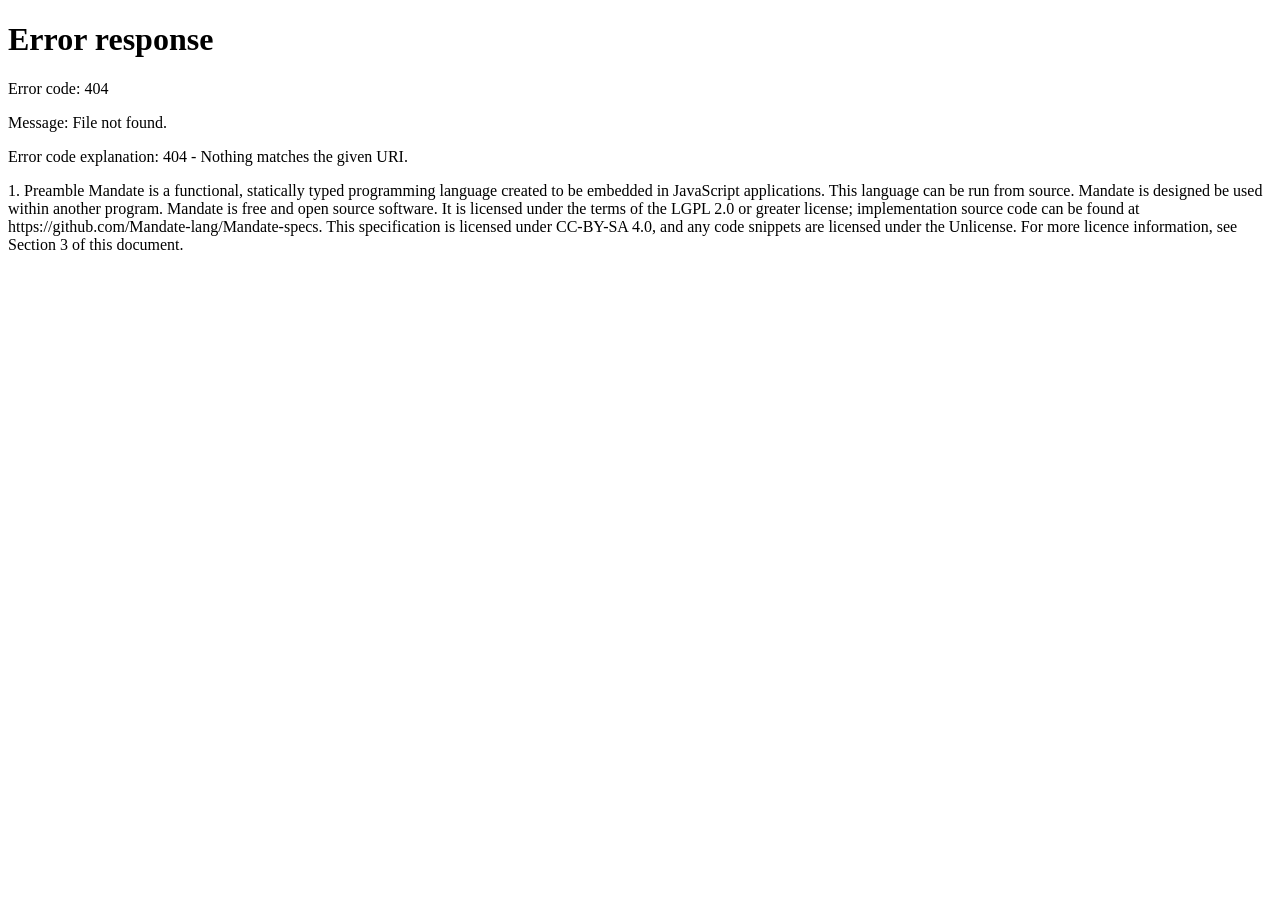
==== pages/preamble.html @ 92cd556c "add basic page with specs preamble" ====
<!DOCTYPE html>

<html lang="en">
<head>
	<title>Mandate Specs</title>
    <link rel="stylesheet" href="../styles/code_style.css">
    <script src="../scripts/sidebar.js"></script>
</head>
<body>
    <div class="content">
        1. Preamble
        Mandate is a functional, statically typed programming language created to be embedded in
        JavaScript applications. This language can be run from source. Mandate is designed be used within
        another program.
        Mandate is free and open source software. It is licensed under the terms of the LGPL 2.0 or
        greater license; implementation source code can be found at
        https://github.com/Mandate-lang/Mandate-specs.
        This specification is licensed under CC-BY-SA 4.0, and any code snippets are licensed under
        the Unlicense. For more licence information, see Section 3 of this document.
    </div>
</body>
---- styles/code_style.css ----
@font-face {
  font-family: 'Source Code Pro';
  src: url(../fonts/Source_Code_Pro/SourceCodePro-VariableFont_wght.ttf);
}

.code_block {
    font-family: 'Source Code Pro', 'Courier New', Courier, monospace;
    outline-style: groove;
    outline-color: black;
    background-color: #eeeeee;
    margin: 10px;
    padding: 5px;
}
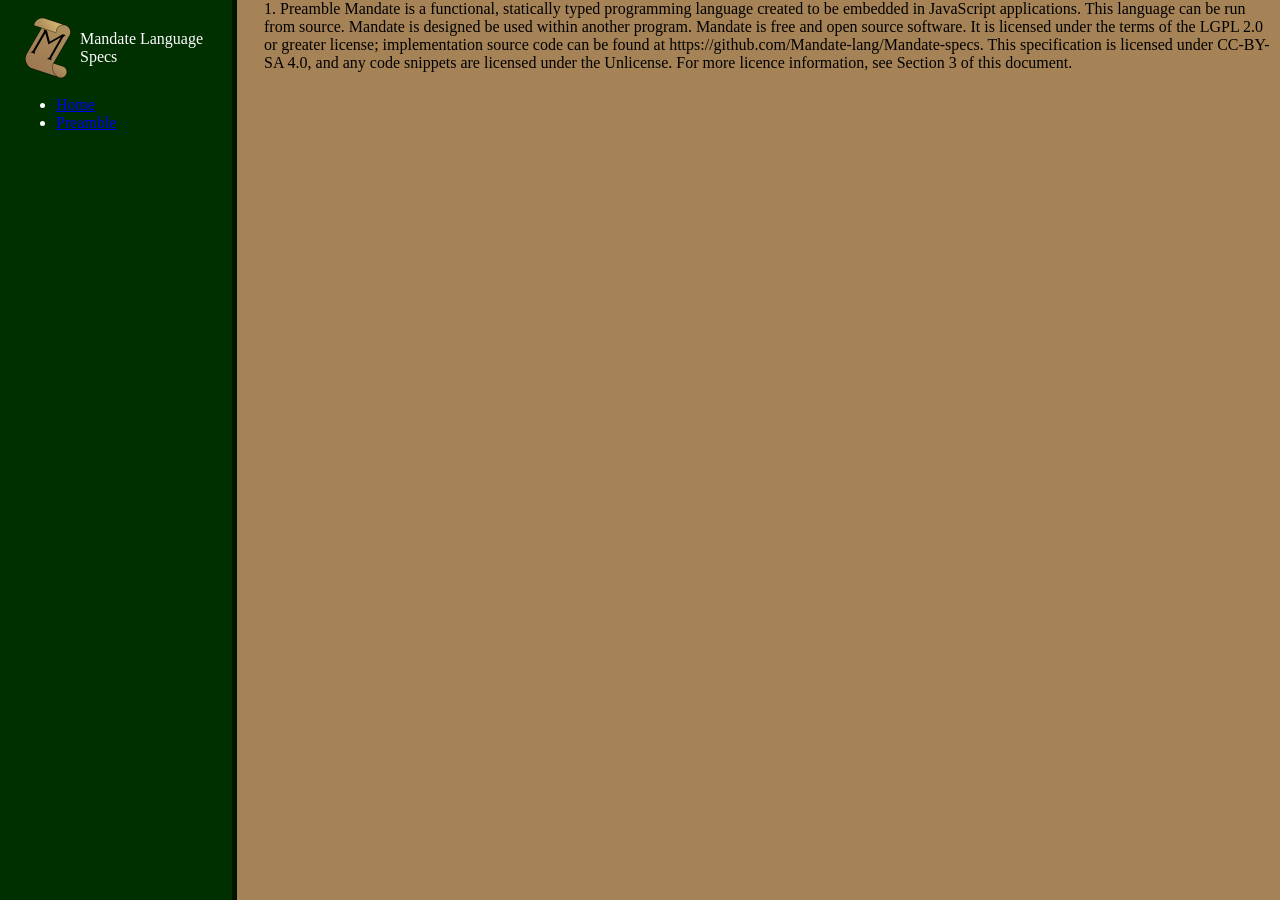
==== commit 8f425de1: "Make all paths root relative paths This premoves the need for fallback paths to hendle index.html be" ====
--- a/pages/preamble.html
+++ b/pages/preamble.html
@@ -3,8 +3,8 @@
 <html lang="en">
 <head>
 	<title>Mandate Specs</title>
-    <link rel="stylesheet" href="../styles/code_style.css">
-    <script src="../scripts/sidebar.js"></script>
+    <link rel="stylesheet" href="/styles/code_style.css">
+    <script src="/scripts/sidebar.js"></script>
 </head>
 <body>
     <div class="content">
